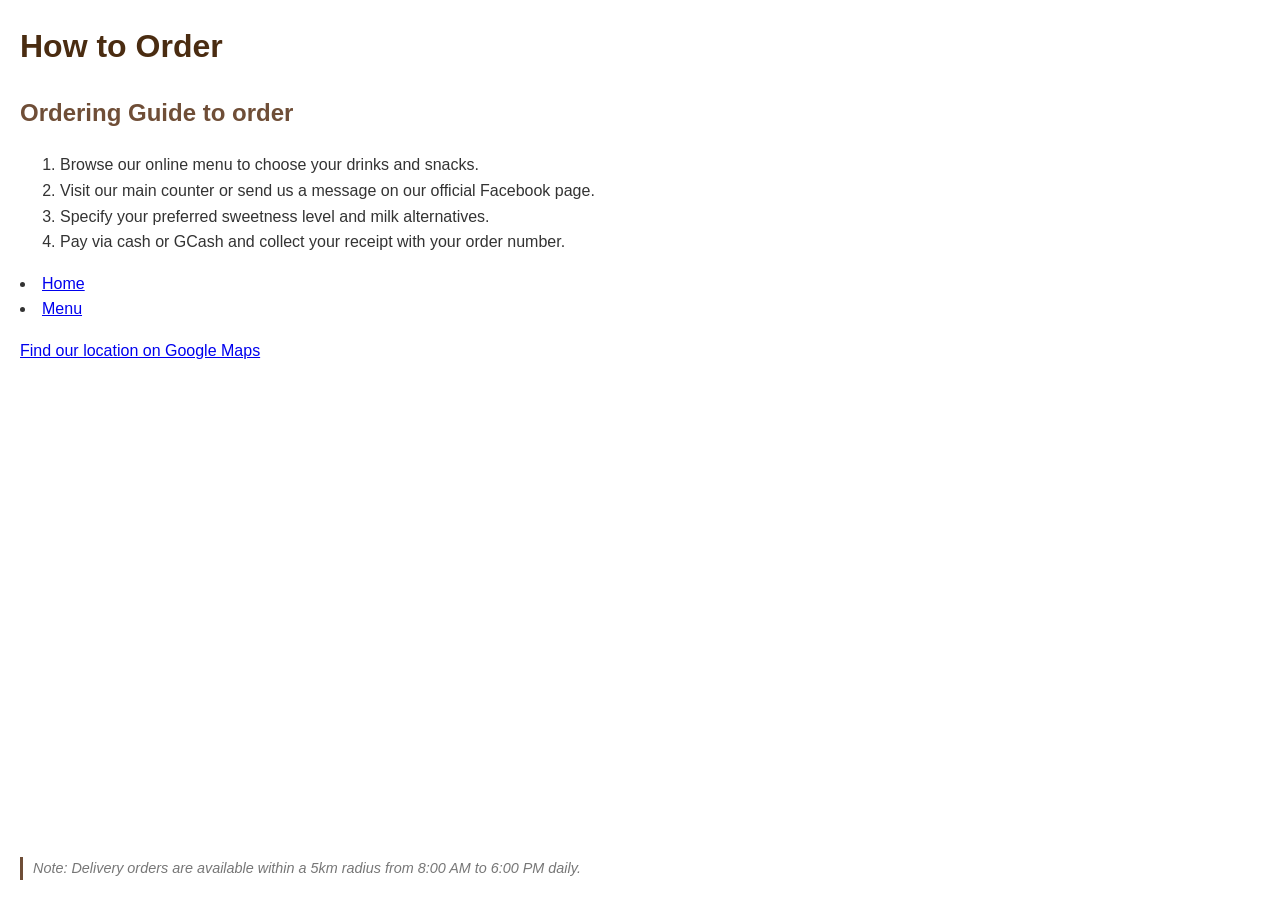
==== pages/order.html @ 7aa8b41e "Set up cafe project" ====
<!DOCTYPE html>
<html lang="en">
<head>
  <meta charset="UTF-8">
  <meta name="viewport" content="width=device-width, initial-scale=1.0">
  <title>How to Order - Manculintas</title>
<link rel ="stylesheet" href="../style.css">
</head>
<body>
  <header>
    <h1> How to Order</h1>
  </header>

    <h2>Ordering Guide to order</h2>
    <ol>
      <li>Browse our online menu to choose your drinks and snacks.</li>
      <li>Visit our main counter or send us a message on our official Facebook page.</li>
      <li>Specify your preferred sweetness level and milk alternatives.</li>
      <li>Pay via cash or GCash and collect your receipt with your order number.</li>
    </ol>

      <li><a href="../index.html">Home</a></li>
      <li><a href="menu.html">Menu</a></li>
    
    <p><a href="https://maps.google.com" target="_blank" rel="noopener noreferrer">Find our location on Google Maps</a></p>
<iframe src="https://www.google.com/maps/embed?pb=!1m18!1m12!1m3!1d505294.9231904543!2d124.93609575!3d8.340839500000001!2m3!1f0!2f0!3f0!3m2!1i1024!2i768!4f13.1!3m3!1m2!1s0x32ffbdf96b5b152f%3A0x5e8c1fd5cfef053e!2sManolo%20Fortich%2C%20Bukidnon!5e0!3m2!1sen!2sph!4v1793338048209!5m2!1sen!2sph" width="600" height="450" style="border:0;" allowfullscreen="" loading="lazy" referrerpolicy="strict-origin-when-cross-origin"></iframe>
<p class="note">Note: Delivery orders are available within a 5km radius from 8:00 AM to 6:00 PM daily.</p>
</body>
</html>
---- style.css ----
body {
  font-family: Arial, sans-serif;
  line-height: 1.6;
  margin: 20px;
  color: #333;
}

h1 {
  color: #4a2c11;
}

h2 {
  color: #6f4e37;
}

.tagline {
  font-size: 1.1rem;
  color: #555;
}
.note {
  font-size: 0.9rem;
  color: #777;
  font-style: italic;
  border-left: 3px solid #6f4e37;
  padding-left: 10px;
  margin-top: 20px;
}

#best-seller {
  font-weight: bold;
  color: #b33951;
}

img {
  max-width: 300px;
  height: auto;
  border-radius: 8px;
  margin-top: 15px;
}
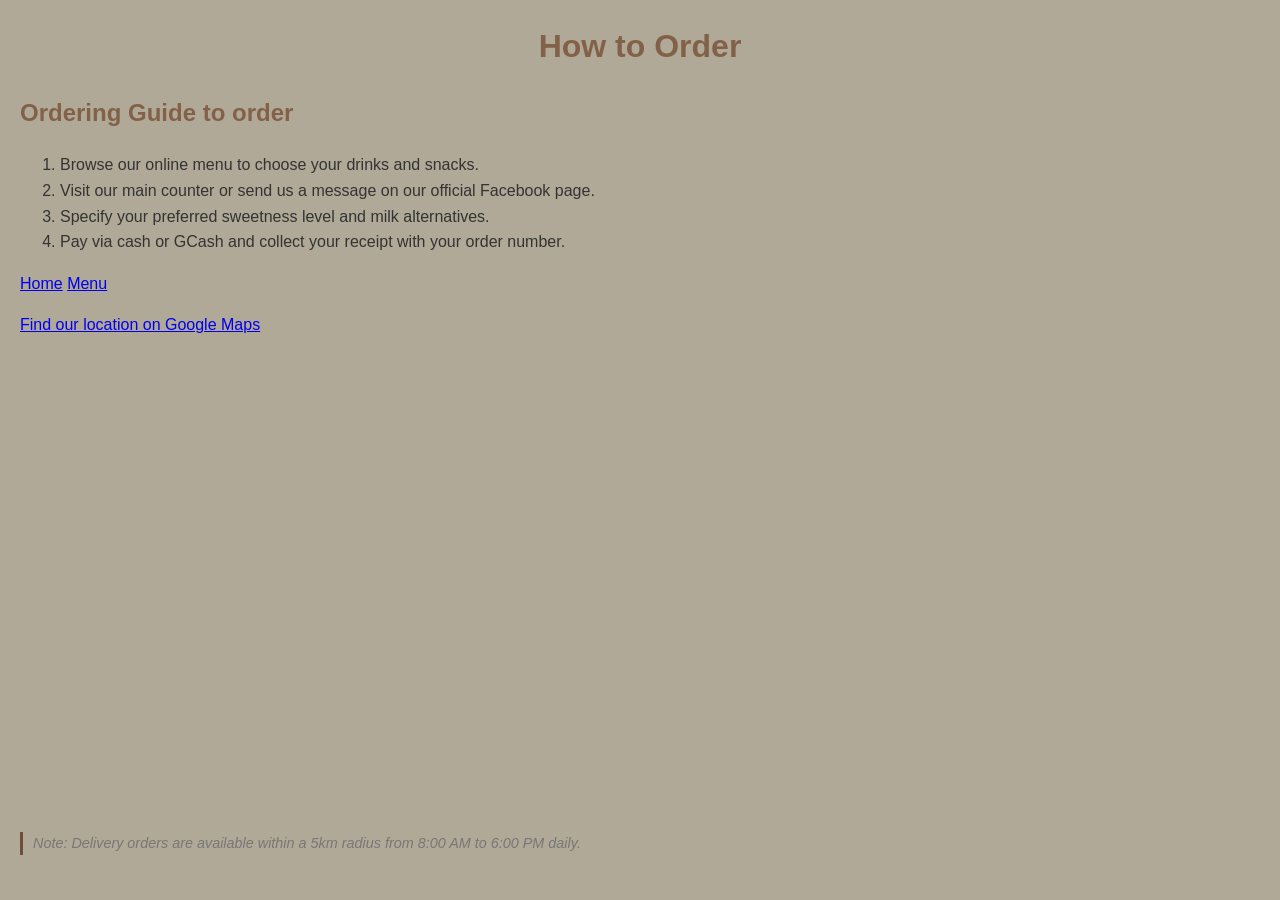
==== commit ed9cba01: "Set up cafe project" ====
--- a/pages/order.html
+++ b/pages/order.html
@@ -19,8 +19,8 @@
       <li>Pay via cash or GCash and collect your receipt with your order number.</li>
     </ol>
 
-      <li><a href="../index.html">Home</a></li>
-      <li><a href="menu.html">Menu</a></li>
+    <a href="../index.html">Home</a>
+   <a href="menu.html">Menu</a>
     
     <p><a href="https://maps.google.com" target="_blank" rel="noopener noreferrer">Find our location on Google Maps</a></p>
 <iframe src="https://www.google.com/maps/embed?pb=!1m18!1m12!1m3!1d505294.9231904543!2d124.93609575!3d8.340839500000001!2m3!1f0!2f0!3f0!3m2!1i1024!2i768!4f13.1!3m3!1m2!1s0x32ffbdf96b5b152f%3A0x5e8c1fd5cfef053e!2sManolo%20Fortich%2C%20Bukidnon!5e0!3m2!1sen!2sph!4v1793338048209!5m2!1sen!2sph" width="600" height="450" style="border:0;" allowfullscreen="" loading="lazy" referrerpolicy="strict-origin-when-cross-origin"></iframe>
--- a/style.css
+++ b/style.css
@@ -1,23 +1,30 @@
+
 
 body {
   font-family: Arial, sans-serif;
   line-height: 1.6;
   margin: 20px;
   color: #333;
+  background-color: #b0a997;
+}
+
+
+h1, h2 {
+  color: #836149;
 }
 
 h1 {
-  color: #4a2c11;
+  text-align: center;
 }
 
-h2 {
-  color: #6f4e37;
-}
 
 .tagline {
   font-size: 1.1rem;
-  color: #555;
+  color: #8f8b45;
+  font-weight: 500;
+  letter-spacing: 0.5px;
 }
+
 .note {
   font-size: 0.9rem;
   color: #777;
@@ -27,10 +34,16 @@
   margin-top: 20px;
 }
 
+
 #best-seller {
   font-weight: bold;
-  color: #b33951;
+  color: #a87e00;
+  border: 2px solid #e8b613;
+  border-radius: 6px;
+  padding: 12px;
+  margin: 25px 0;
 }
+
 
 img {
   max-width: 300px;
